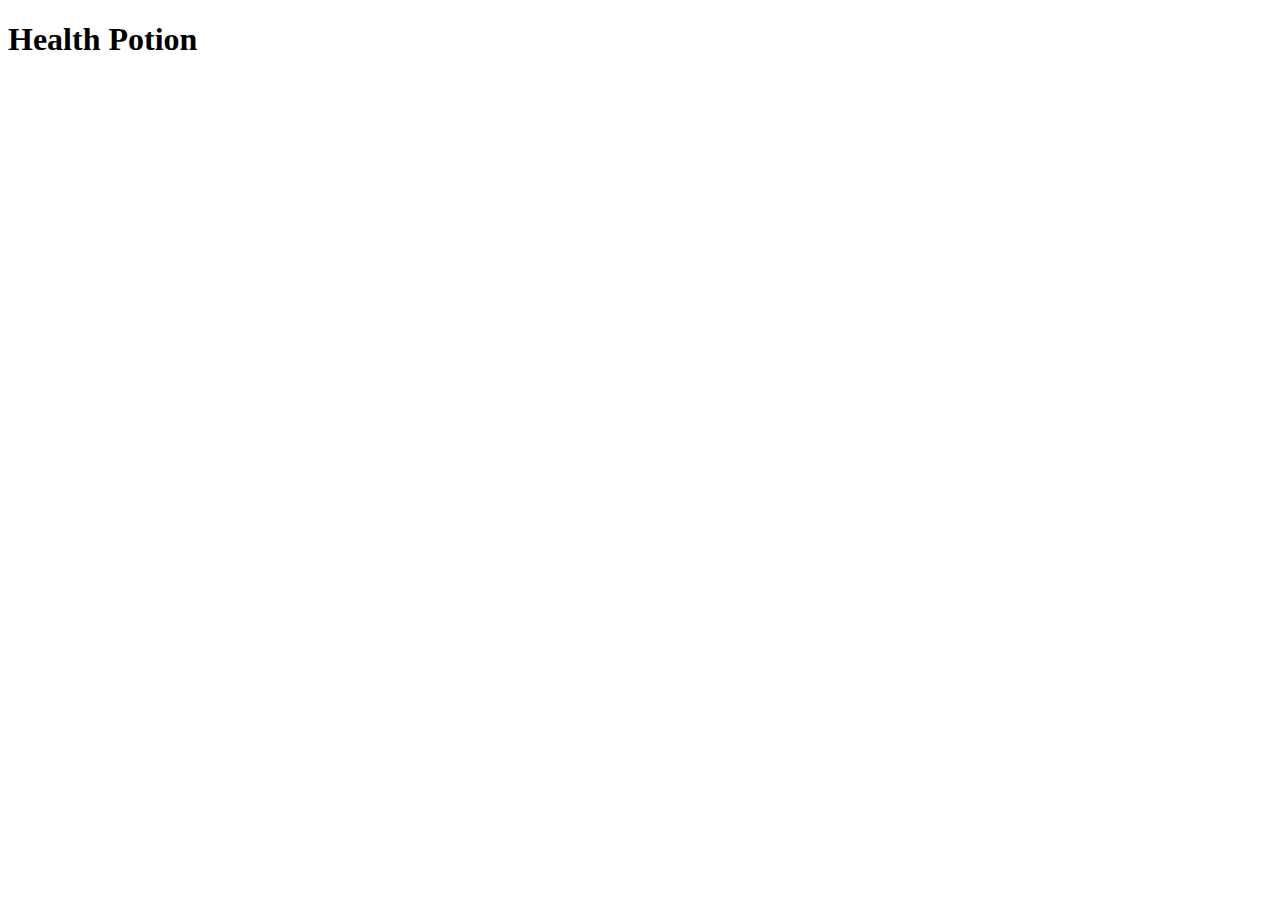
==== recipes/healthpotion.html @ be978e48 "Added healthpotion.html" ====
<!DOCTYPE html>
<html lang="en">
<head>
    <meta charset="UTF-8">
    <meta name="viewport" content="width=device-width, initial-scale=1.0">
    <title>Health Potion</title>
</head>
<body>
    <h1>Health Potion</h1>
</body>
</html>
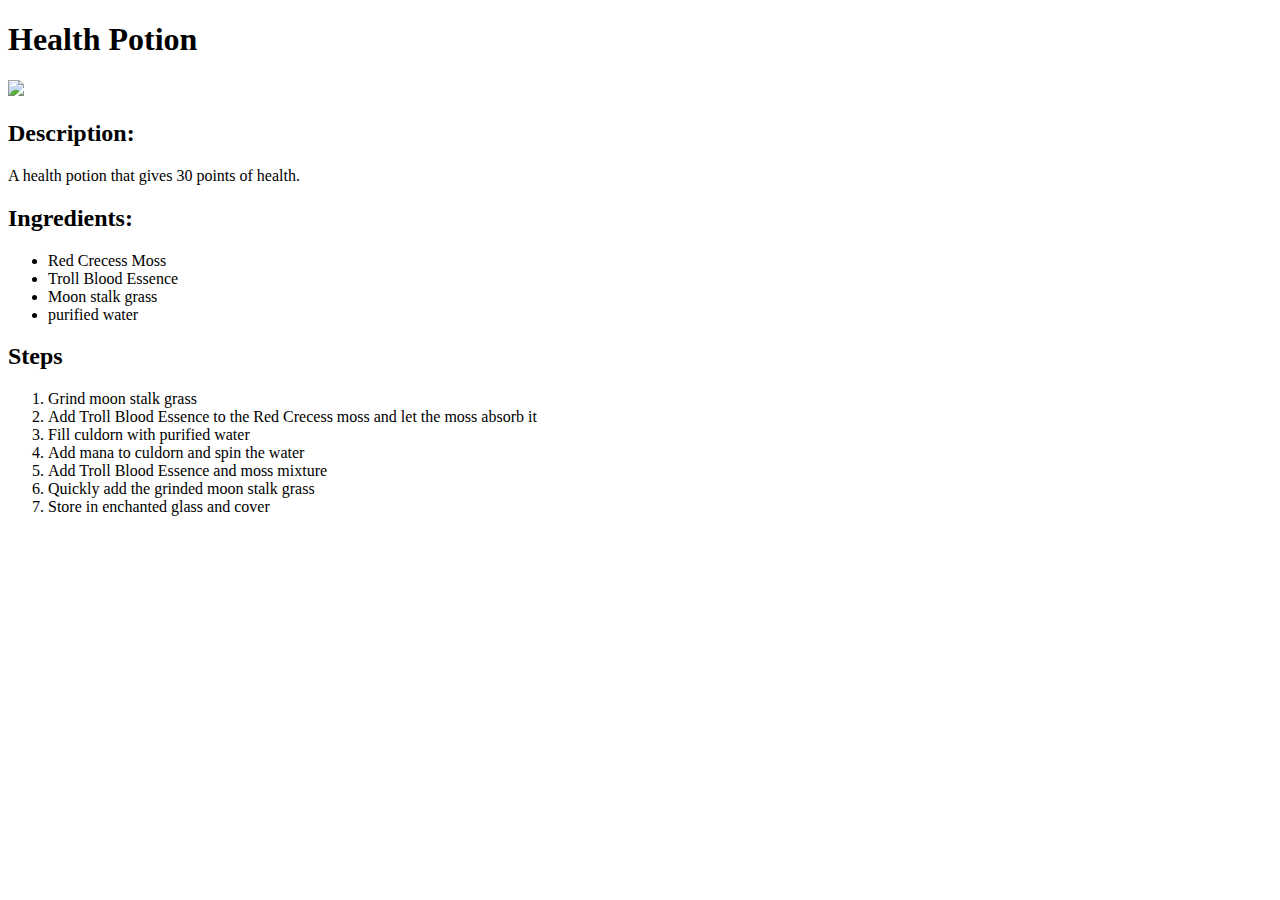
==== commit 8f8942c3: "Updated healthpotion.html" ====
--- a/recipes/healthpotion.html
+++ b/recipes/healthpotion.html
@@ -7,5 +7,29 @@
 </head>
 <body>
     <h1>Health Potion</h1>
+    <img src="https://th.bing.com/th/id/OIP.D4x0orxlYsqqqEqBnVFw3QHaCe?w=324&h=117&c=7&r=0&o=5&pid=1.7">
+
+    <h2>Description:</h2>
+
+    <p>A health potion that gives 30 points of health.</p>
+
+    <h2>Ingredients:</h2>
+    <ul>
+        <li>Red Crecess Moss</li>
+        <li>Troll Blood Essence</li>
+        <li>Moon stalk grass</li>
+        <li>purified water</li>
+    </ul>
+
+    <h2>Steps</h2>
+    <ol>
+        <li>Grind moon stalk grass</li>
+        <li>Add Troll Blood Essence to the Red Crecess moss and let the moss absorb it</li>
+        <li>Fill culdorn with purified water</li>
+        <li>Add mana to culdorn and spin the water</li>
+        <li>Add Troll Blood Essence and moss mixture</li>
+        <li>Quickly add the grinded moon stalk grass</li>
+        <li>Store in enchanted glass and cover</li>
+    </ol>
 </body>
 </html>